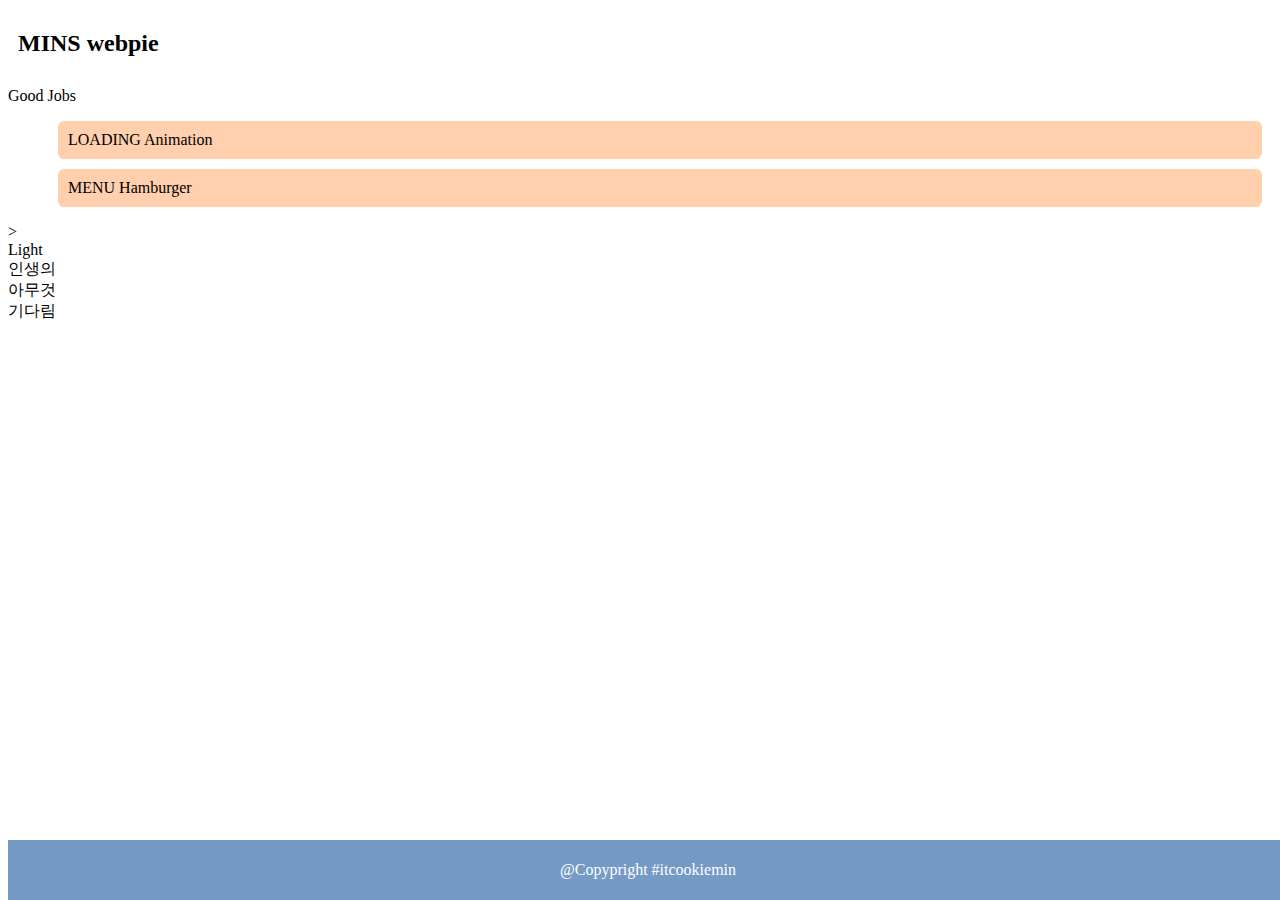
==== index_20230907.html @ 47db9da8 "backup index main" ====
<!DOCTYPE html>
<html lang="en">
  <head>
    <meta charset="UTF-8" />
    <meta name="viewport" content="width=device-width, initial-scale=1.0" />
    <title>MINS WEBPIE</title>
    <link rel="stylesheet" href="./resource/css/inc_reset.css" />
    <link rel="stylesheet" href="./resource/css/inc_index.css" />
    <link rel="stylesheet" href="./resource/css/inc_font.css" />
    <script src="./resource/js/inc_main.js"></script>
    <script src="./resource/js/inc_writing.js"></script>
    <script src="./resource/js/jquery-3.7.1.min.js"></script>
  </head>
  <body>
    <!-- HEADER -->
    <header>
      <h2>MINS webpie</h2>
    </header>
    <!-- MAIN -->
    <main>
      <section class="menu-study">
        <div>Good Jobs</div>
        <ul class="index-main">
          <li onclick="MinsMain.goSubMain('LOADING')">LOADING Animation</li>
          <li onclick="MinsMain.goSubMain('HAMBURGER')">MENU Hamburger</li>
        </ul>
      </section>
      <div
        id="id-arrow-recent"
        class="arrow-recent"
        onclick="MinsMain.openAsideArticle()"
      >
        &gt;
      </div>
      <aside id="id-aside-menu-recent">
        <div>
          <span>Light</span>
          <div id="write_no1" onclick="GoodArticle.writeBox('no1')">인생의</div>
          <div id="write_no2" onclick="GoodArticle.writeBox('no2')">아무것</div>
          <div id="write_no3" onclick="GoodArticle.writeBox('no3')">기다림</div>
        </div>
      </aside>
      <article id="article-main"></article>
    </main>
    <!-- FOOTER -->
    <footer>
      <div class="footer-copyright">@Copypright #itcookiemin</div>
    </footer>

    <!-- <script>
      window.attachEvent &&
        window.addEventListener("load", GoodArticle.writeEvent);
    </script> -->
  </body>
</html>
---- resource/css/inc_index.css ----
@charset "utf-8";

:root {
  --footer: rgb(117 154 197);
}

/* ---------------
   Header
   --------------- */
h2 {
  padding: 10px;
}

/* ---------------
   MENU 
   --------------- */
.index-main > li {
  list-style: none;
  border-radius: 6px;
  background-color: rgb(255 207 174);
  padding: 10px;
  margin: 10px;

  text-decoration: none;
  color: black;
}

.index-main > li:hover {
  background-color: rgb(132, 182, 238);
  font-weight: bold;
  cursor: pointer;
}

/* --------------------------------
              FOOTER
 ---------------------------------- */
footer {
  position: absolute;
  top: calc(100vh - 60px);
  display: flex;
  justify-content: center;
  align-items: center;
  width: 100%;
  height: 60px;
  background-color: var(--footer);
}

footer .footer-copyright {
  width: 100%;
  display: block;
  text-align: center;
  color: white;
}
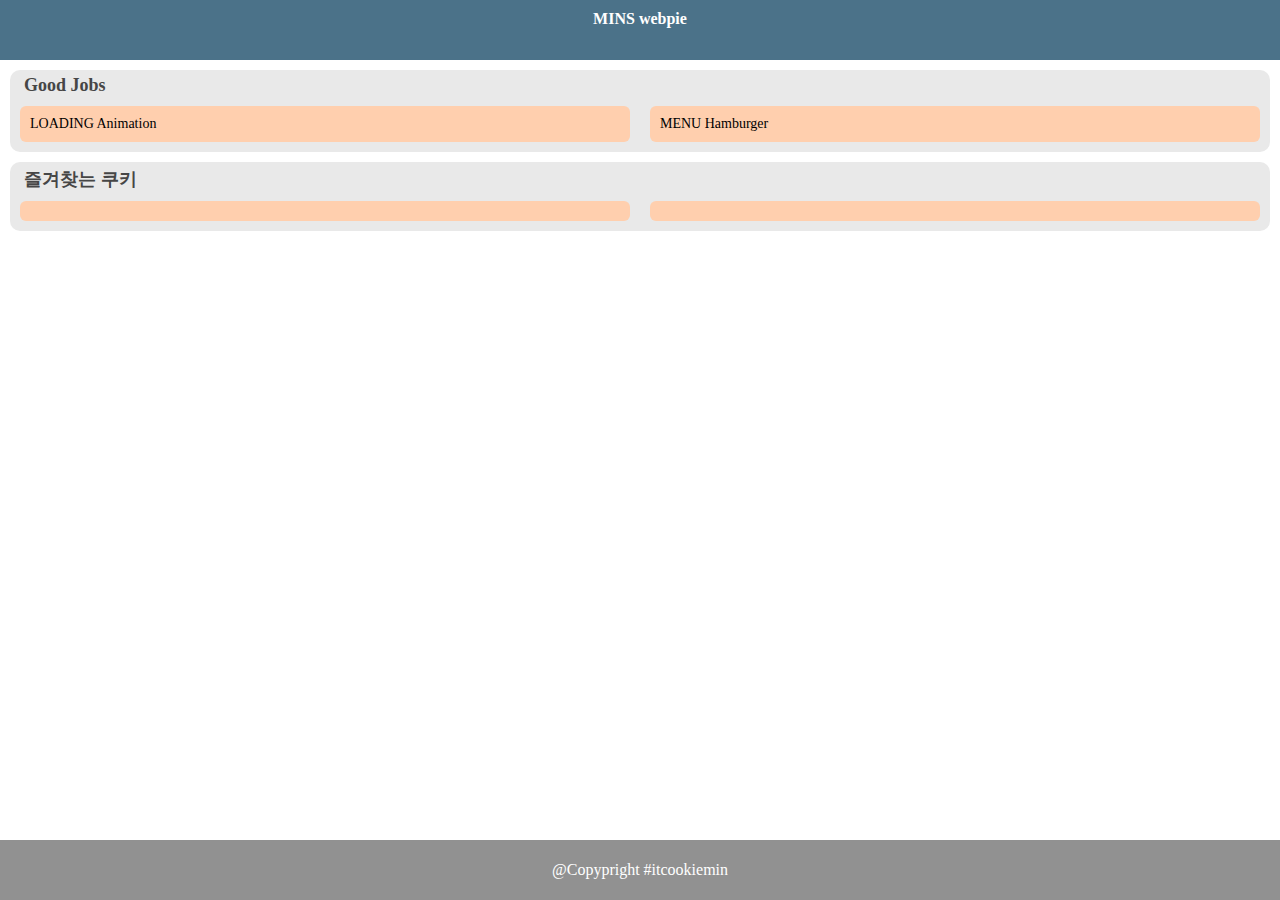
==== commit 3a85372a: "update main" ====
--- a/index_20230907.html
+++ b/index_20230907.html
@@ -25,22 +25,13 @@
           <li onclick="MinsMain.goSubMain('HAMBURGER')">MENU Hamburger</li>
         </ul>
       </section>
-      <div
-        id="id-arrow-recent"
-        class="arrow-recent"
-        onclick="MinsMain.openAsideArticle()"
-      >
-        &gt;
-      </div>
-      <aside id="id-aside-menu-recent">
-        <div>
-          <span>Light</span>
-          <div id="write_no1" onclick="GoodArticle.writeBox('no1')">인생의</div>
-          <div id="write_no2" onclick="GoodArticle.writeBox('no2')">아무것</div>
-          <div id="write_no3" onclick="GoodArticle.writeBox('no3')">기다림</div>
-        </div>
-      </aside>
-      <article id="article-main"></article>
+      <section class="menu-favorite">
+        <div class="title">즐겨찾는 쿠키</div>
+        <div class="list">
+          <img src="" alt="" />
+          <img src="" alt="" />
+        </ul>
+      </section>
     </main>
     <!-- FOOTER -->
     <footer>
--- a/resource/css/inc_index.css
+++ b/resource/css/inc_index.css
@@ -1,36 +1,111 @@
 @charset "utf-8";
 
 :root {
-  --footer: rgb(117 154 197);
+  --bgcolor-header: rgb(75 114 137);
+  /* --bgcolor-footer: rgb(117 154 197); */
+  --bgcolor-footer: rgb(145 145 145);
+  --bgcolor-article: rgb(223 223 223);
+  --bgcolor-edge-01: rgb(233 233 233);
+  --color-font-01: white;
+  --color-font-02: rgb(70, 70, 70);
 }
 
 /* ---------------
-   Header
+   HEADER
    --------------- */
-h2 {
+header {
   padding: 10px;
+  display: block;
+  /* justify-self: center;
+  align-items: center; */
+  width: 100%;
+  height: 60px;
+  background-color: var(--bgcolor-header);
+}
+
+header > h2 {
+  text-align: center;
+  color: var(--color-font-01);
+  font-family: "Noto";
 }
 
 /* ---------------
-   MENU 
+   MENU > study
    --------------- */
-.index-main > li {
+.menu-study {
+  position: relative;
+  margin: 10px;
+  background-color: var(--bgcolor-edge-01);
+  border-radius: 10px;
+}
+.menu-study > div {
+  position: relative;
+  padding-top: 5px;
+  margin-left: 14px;
+  font-size: 18px;
+  font-weight: bold;
+  color: var(--color-font-02);
+}
+
+.menu-study > .index-main {
+  display: flex;
+}
+.menu-study > .index-main > li {
+  width: 50%;
   list-style: none;
   border-radius: 6px;
   background-color: rgb(255 207 174);
   padding: 10px;
   margin: 10px;
-
   text-decoration: none;
   color: black;
+  font-size: 14px;
 }
 
-.index-main > li:hover {
+.menu-study > .index-main > li:hover {
   background-color: rgb(132, 182, 238);
   font-weight: bold;
   cursor: pointer;
 }
 
+/* ---------------
+   MENU > favorite
+   --------------- */
+.menu-favorite {
+  position: relative;
+  margin: 10px;
+  background-color: var(--bgcolor-edge-01);
+  border-radius: 10px;
+}
+.menu-favorite > .title {
+  position: relative;
+  padding-top: 5px;
+  margin-left: 14px;
+  font-size: 18px;
+  font-weight: bold;
+  color: var(--color-font-02);
+}
+
+.menu-favorite > .list {
+  display: flex;
+  justify-content: flex-start;
+}
+.menu-favorite > .list > img {
+  width: 50%;
+  border-radius: 6px;
+  background-color: rgb(255 207 174);
+  padding: 10px;
+  margin: 10px;
+  text-decoration: none;
+  color: black;
+  font-size: 14px;
+}
+
+/* .menu-favorite > .list > img:hover {
+    background-color: rgb(132, 182, 238);
+    font-weight: bold;
+    cursor: pointer;
+  } */
 /* --------------------------------
               FOOTER
  ---------------------------------- */
@@ -42,7 +117,7 @@
   align-items: center;
   width: 100%;
   height: 60px;
-  background-color: var(--footer);
+  background-color: var(--bgcolor-footer);
 }
 
 footer .footer-copyright {
@@ -51,3 +126,10 @@
   text-align: center;
   color: white;
 }
+
+@keyframes modifyArrow {
+  50% {
+    transform: translate(16px, -50%);
+    /* 중복으로 인해 대체 되니까 -50%를 유지하면서 16px 이동 반복 */
+  }
+}
